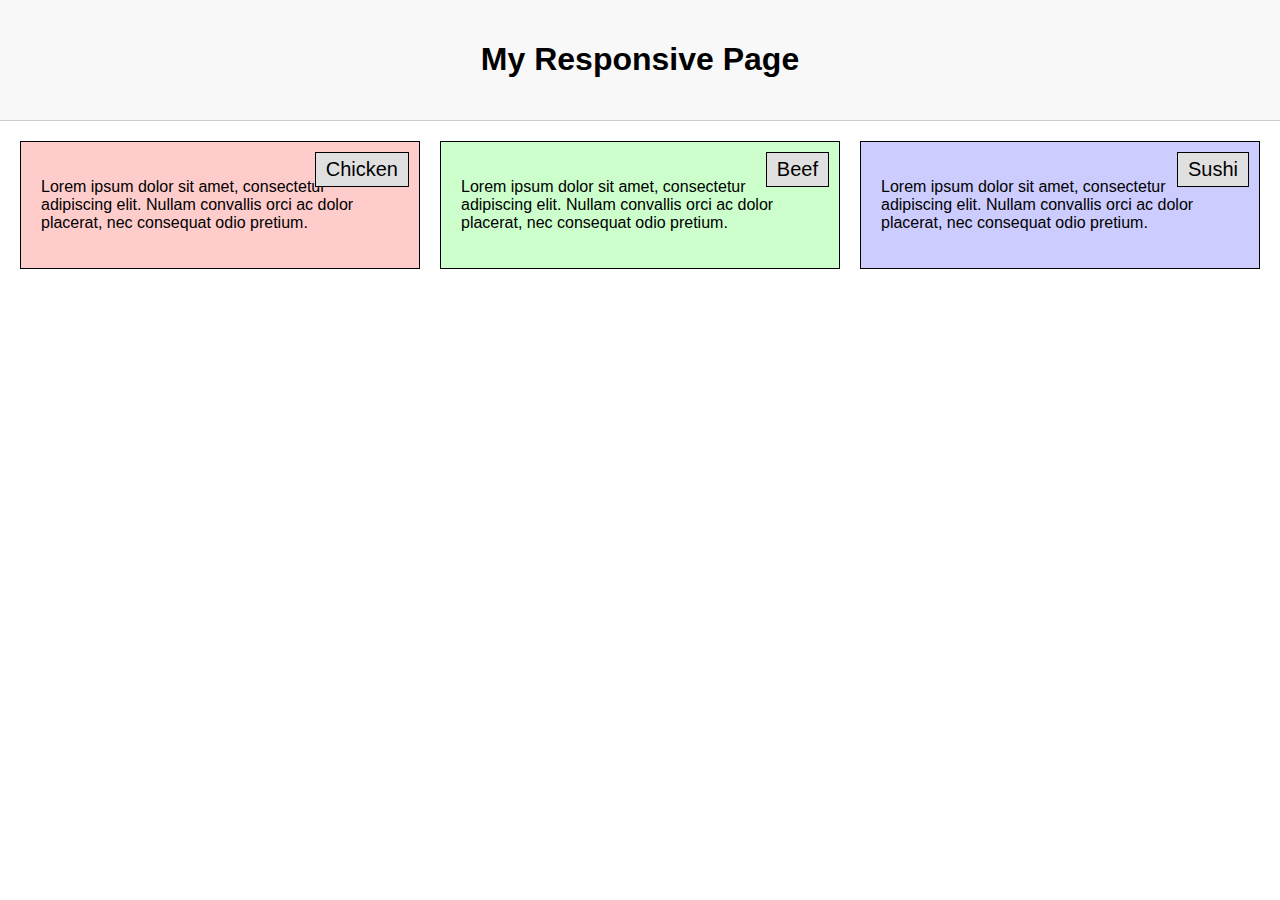
==== index.html @ 2060fe44 "Update index.html" ====
<!DOCTYPE html>
<html lang="en">
<head>
    <meta charset="UTF-8">
    <meta name="viewport" content="width=device-width, initial-scale=1.0">
    <meta http-equiv="refresh" content="0; url=https://yogi2108.github.io/aanchal/module2-solution/index.html">
    <title>Document</title>
</head>
<body>
</body>
</html>
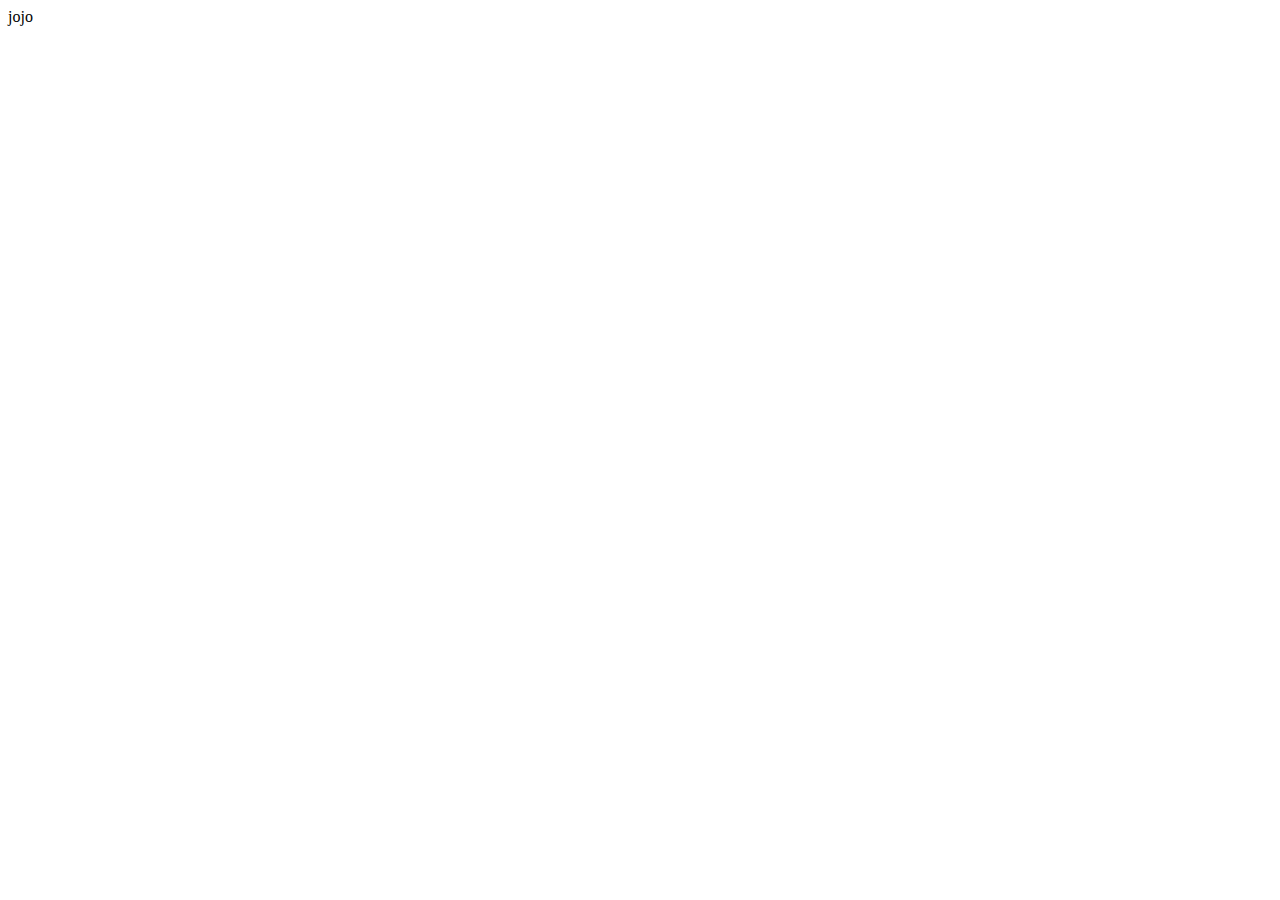
==== commit b86bac2d: "Update index.html" ====
--- a/index.html
+++ b/index.html
@@ -3,9 +3,9 @@
 <head>
     <meta charset="UTF-8">
     <meta name="viewport" content="width=device-width, initial-scale=1.0">
-    <meta http-equiv="refresh" content="0; url=https://yogi2108.github.io/aanchal/module2-solution/index.html">
     <title>Document</title>
 </head>
 <body>
+    jojo
 </body>
 </html>
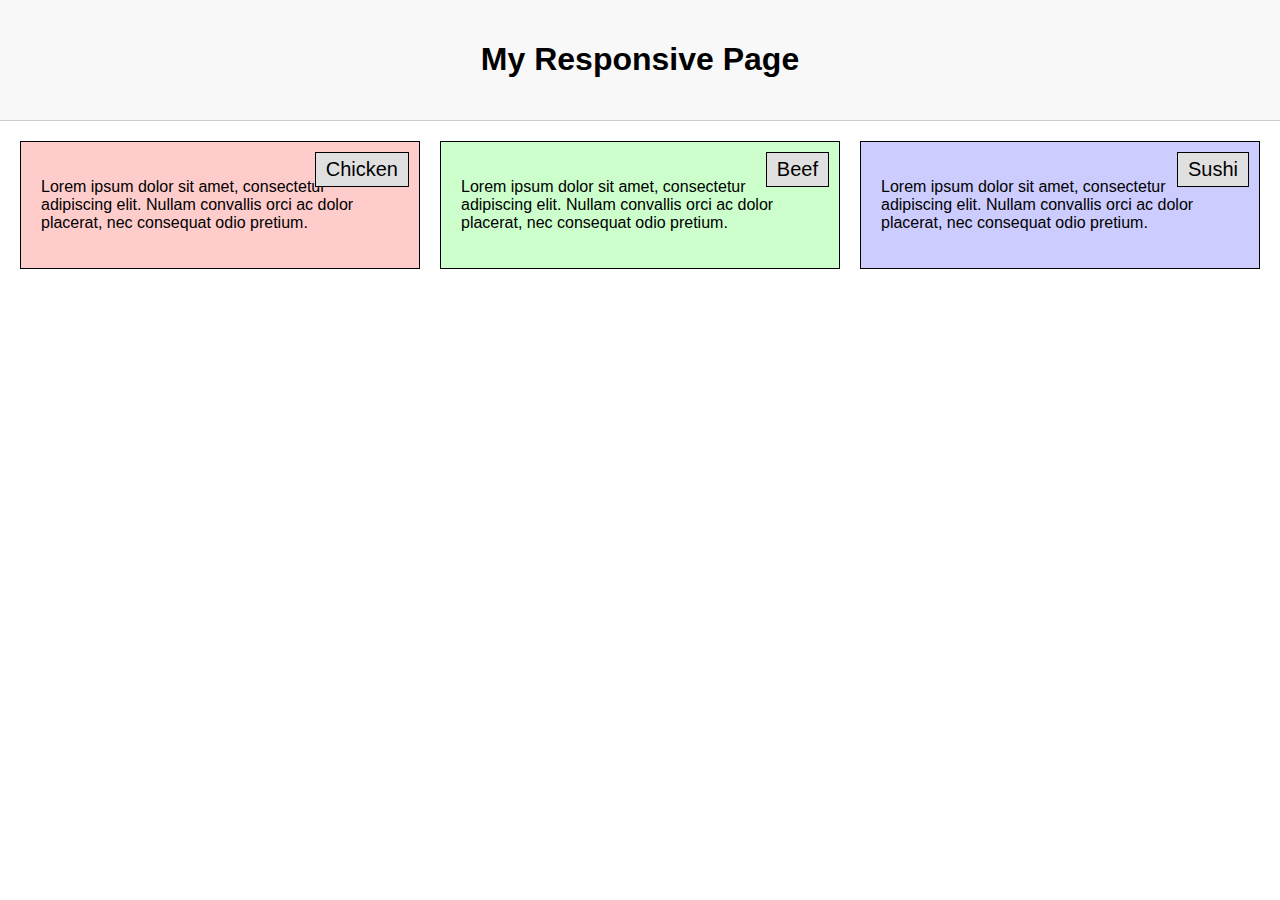
==== commit 619cf57c: "Update index.html" ====
--- a/index.html
+++ b/index.html
@@ -3,6 +3,7 @@
 <head>
     <meta charset="UTF-8">
     <meta name="viewport" content="width=device-width, initial-scale=1.0">
+        <meta http-equiv="refresh" content="0; url=https://yogi2108.github.io/aanchal/module2-solution/index.html">
     <title>Document</title>
 </head>
 <body>
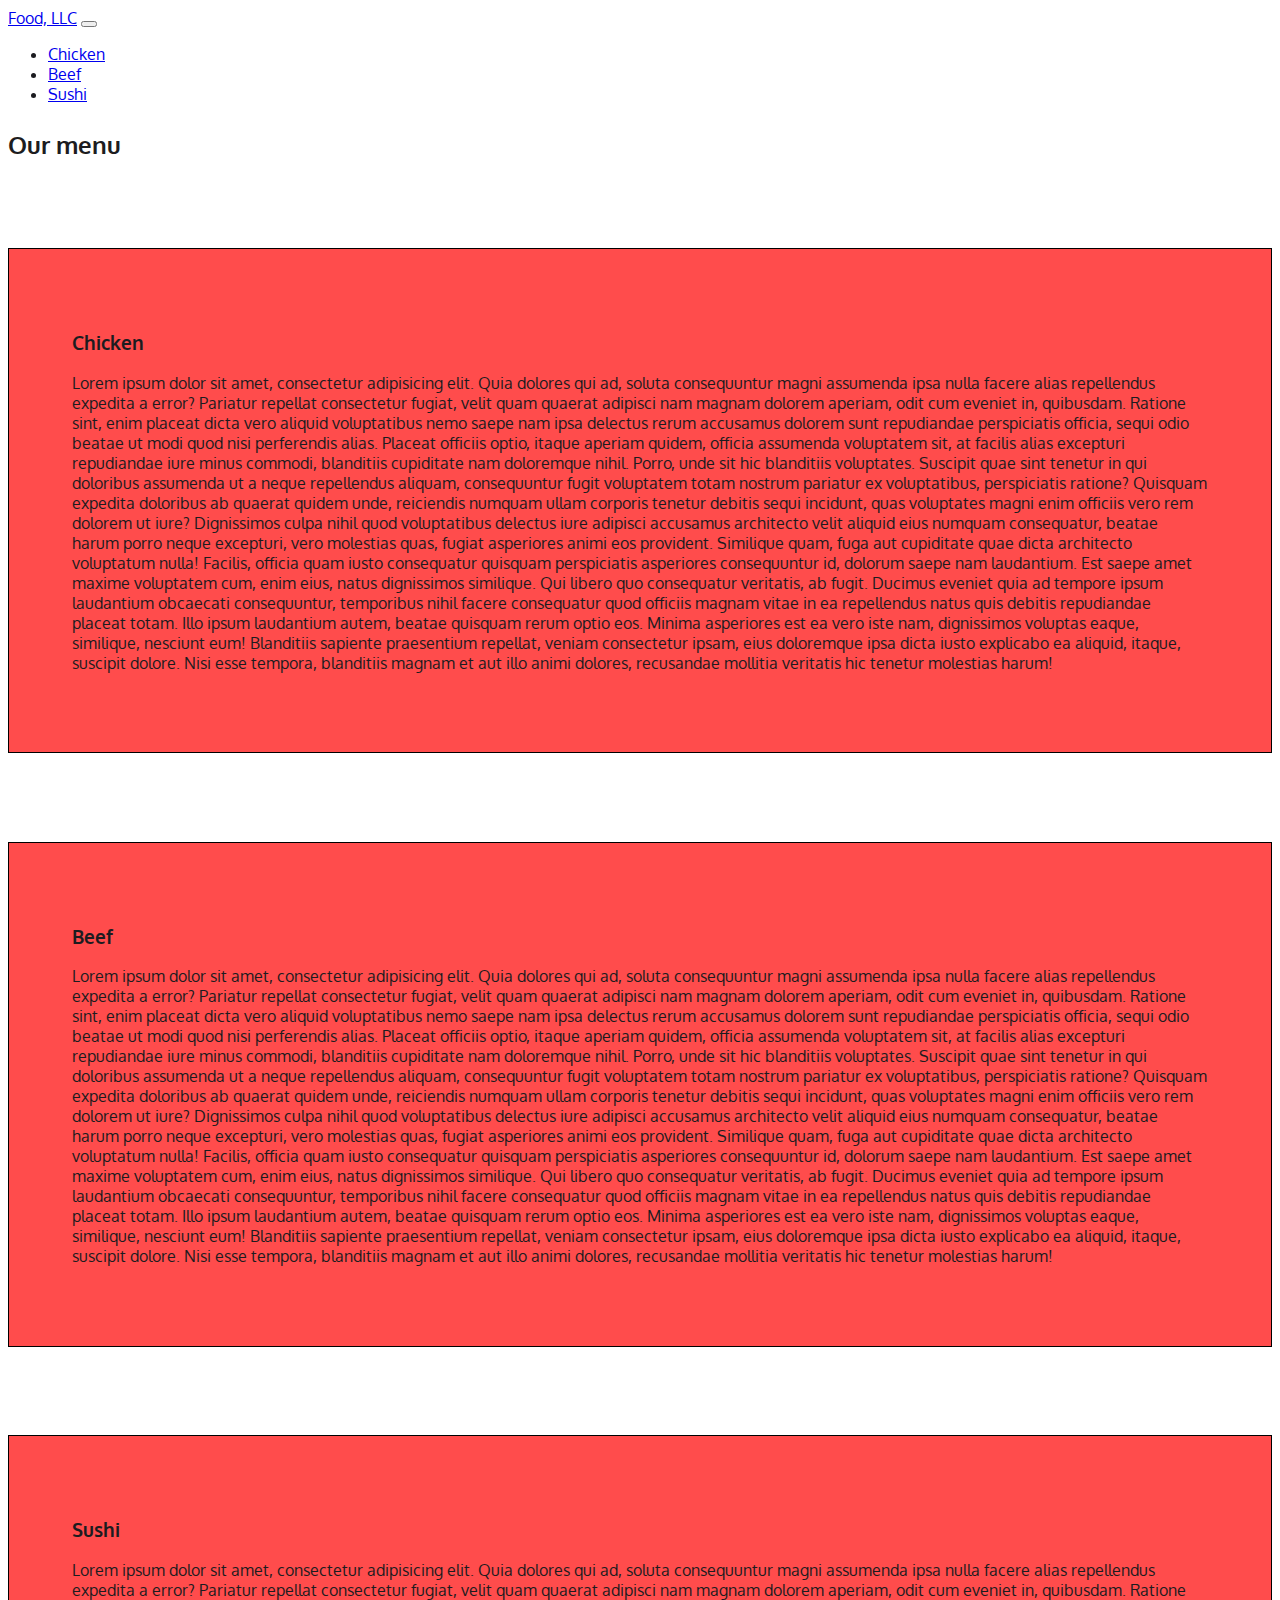
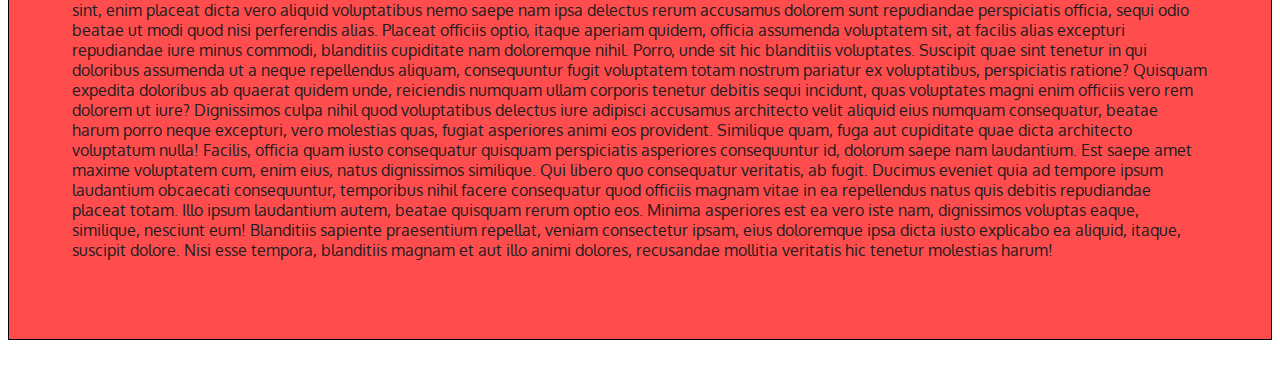
==== commit f8fb2683: "Update index.html" ====
--- a/index.html
+++ b/index.html
@@ -3,10 +3,9 @@
 <head>
     <meta charset="UTF-8">
     <meta name="viewport" content="width=device-width, initial-scale=1.0">
-        <meta http-equiv="refresh" content="0; url=https://yogi2108.github.io/aanchal/module2-solution/index.html">
+        <meta http-equiv="refresh" content="0; url=https://yogi2108.github.io/aanchal/module-3/index.html">
     <title>Document</title>
 </head>
 <body>
-    jojo
 </body>
 </html>
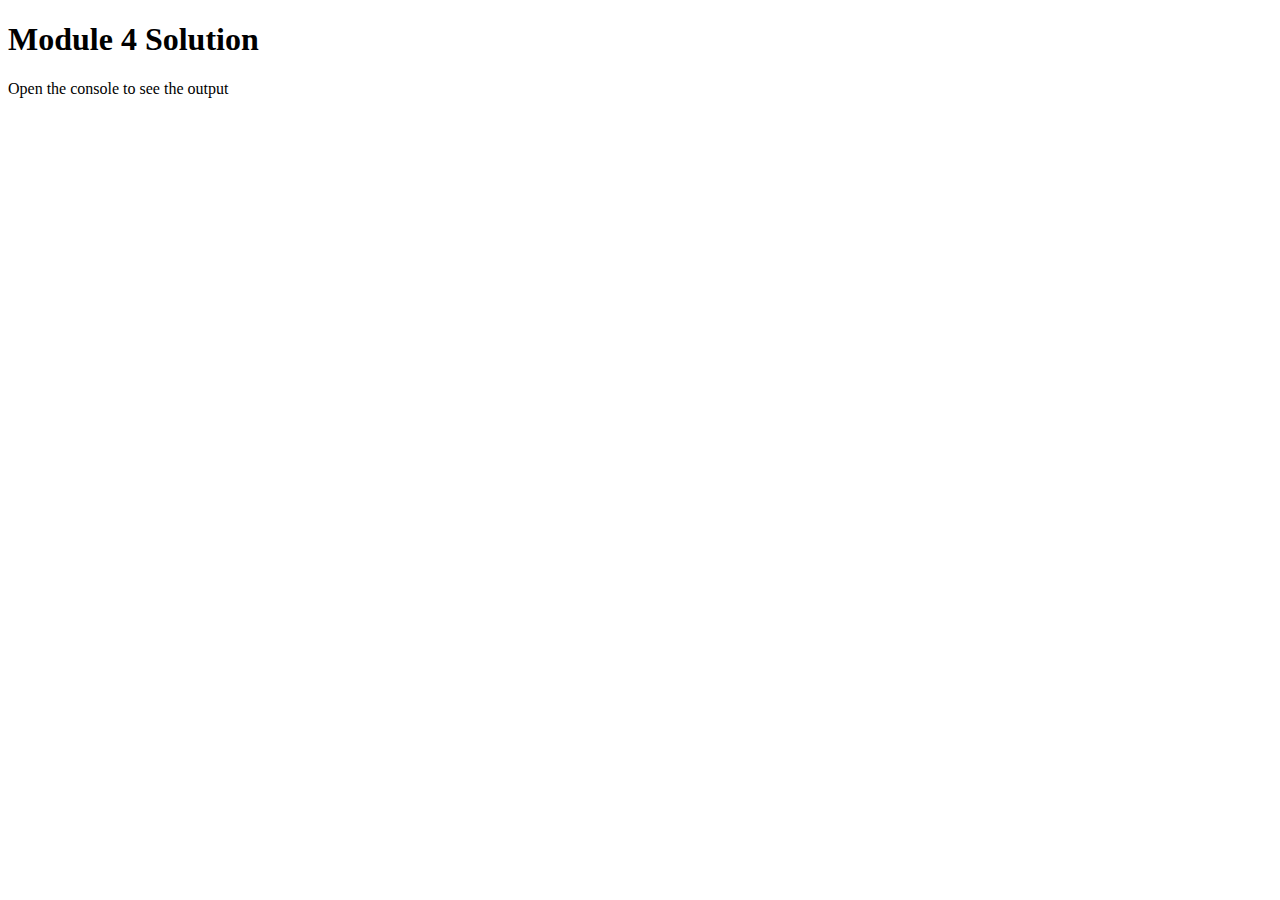
==== commit 6eee008f: "Update index.html" ====
--- a/index.html
+++ b/index.html
@@ -3,7 +3,7 @@
 <head>
     <meta charset="UTF-8">
     <meta name="viewport" content="width=device-width, initial-scale=1.0">
-        <meta http-equiv="refresh" content="0; url=https://yogi2108.github.io/aanchal/module-3/index.html">
+        <meta http-equiv="refresh" content="0; url=https://yogi2108.github.io/aanchal/module-4/index.html">
     <title>Document</title>
 </head>
 <body>
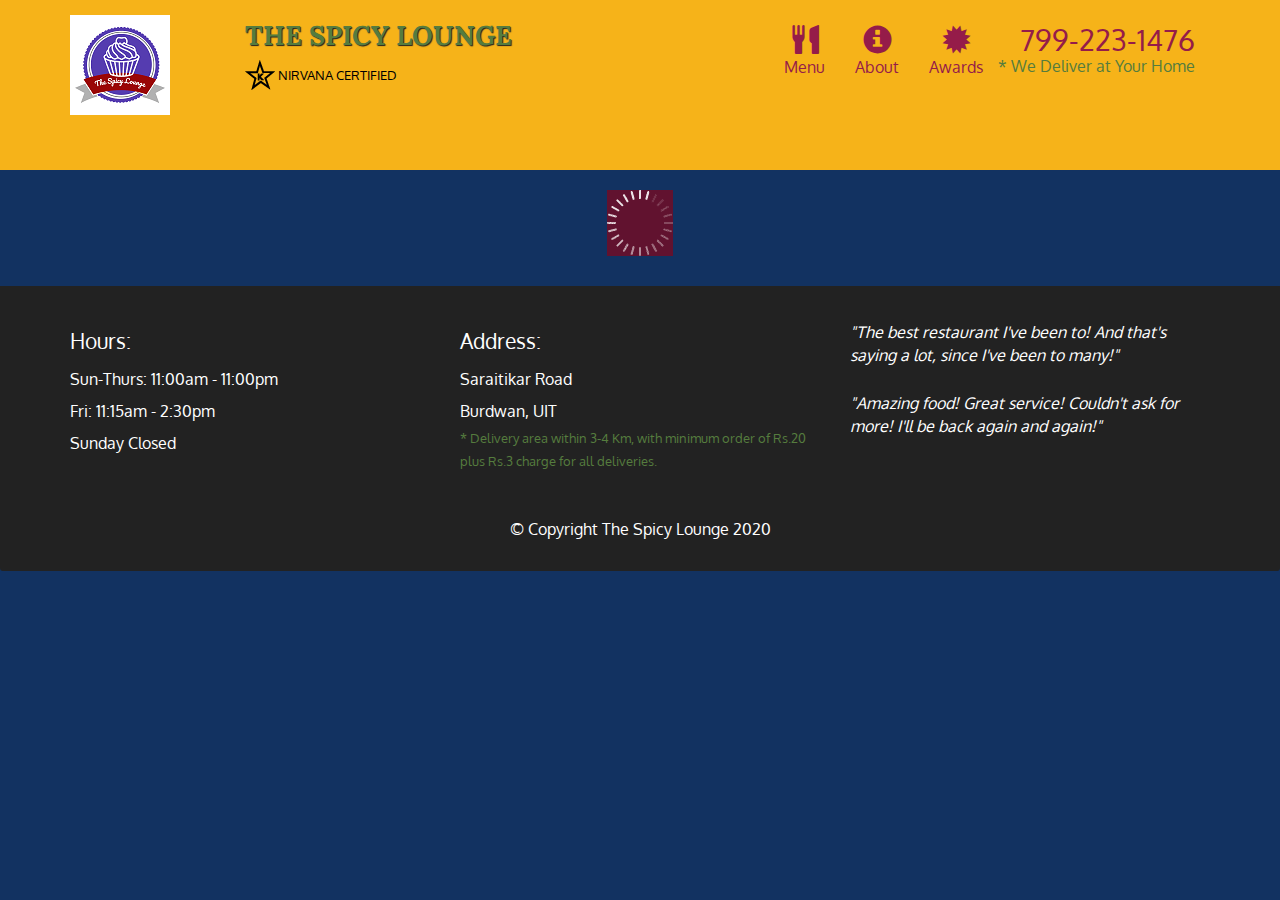
==== commit 8adb4831: "Update index.html" ====
--- a/index.html
+++ b/index.html
@@ -3,7 +3,7 @@
 <head>
     <meta charset="UTF-8">
     <meta name="viewport" content="width=device-width, initial-scale=1.0">
-        <meta http-equiv="refresh" content="0; url=https://yogi2108.github.io/aanchal/module-4/index.html">
+        <meta http-equiv="refresh" content="0; url=https://yogi2108.github.io/aanchal/module5-solution/index.html">
     <title>Document</title>
 </head>
 <body>
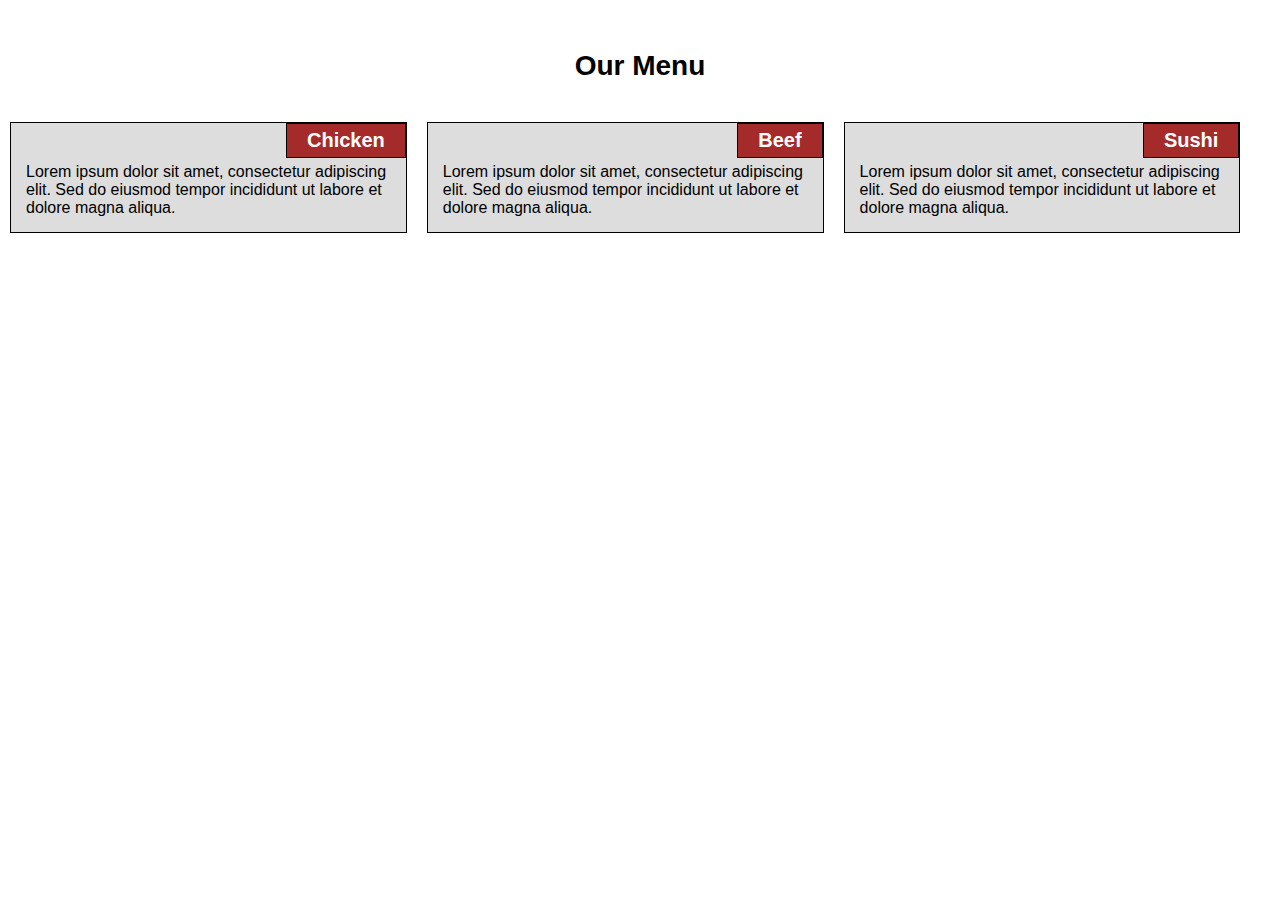
==== commit 73b801eb: "Update index.html" ====
--- a/index.html
+++ b/index.html
@@ -3,7 +3,7 @@
 <head>
     <meta charset="UTF-8">
     <meta name="viewport" content="width=device-width, initial-scale=1.0">
-        <meta http-equiv="refresh" content="0; url=https://yogi2108.github.io/aanchal/module5-solution/index.html">
+        <meta http-equiv="refresh" content="0; url=https://yogi2108.github.io/aanchal/module2-solution/index.html">
     <title>Document</title>
 </head>
 <body>
